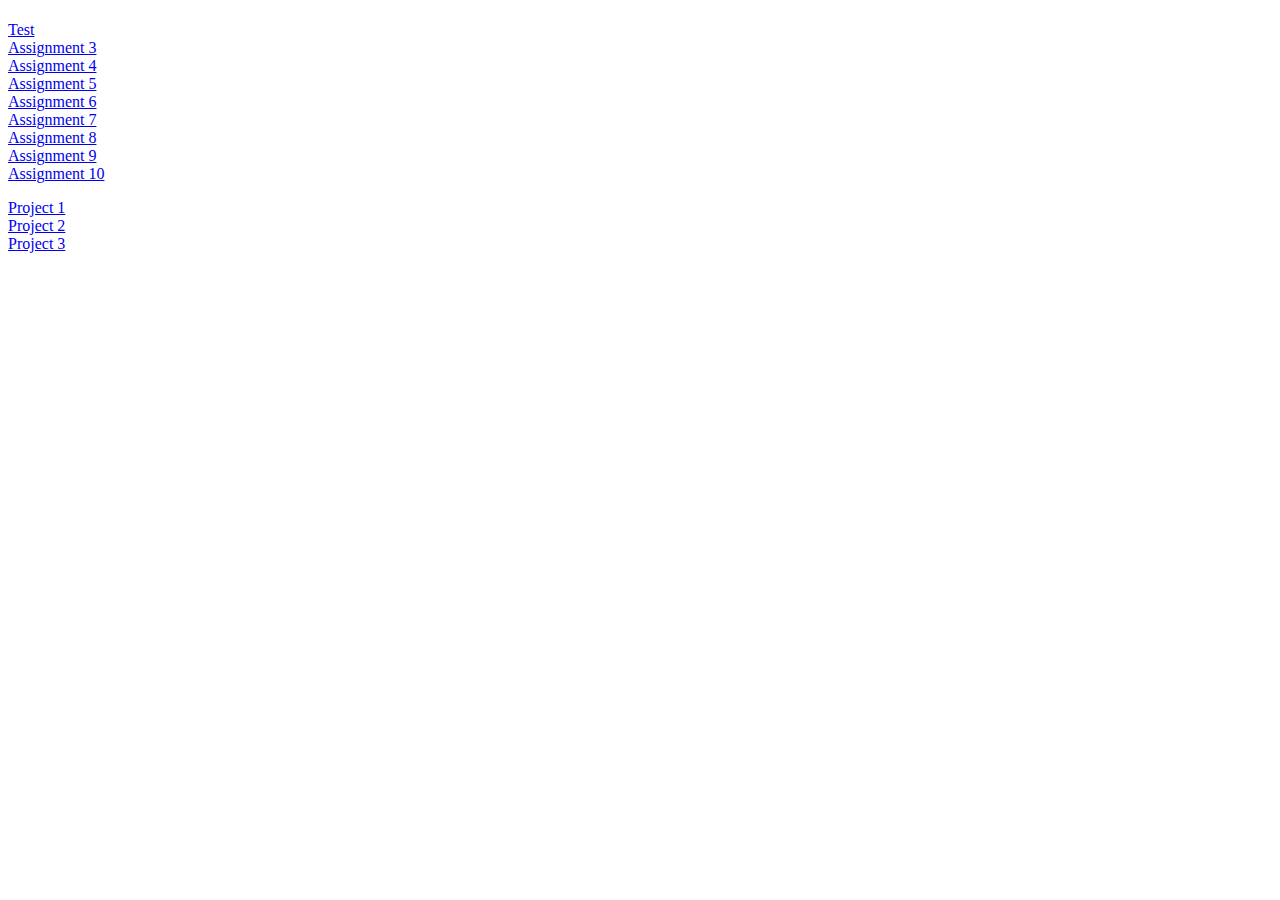
==== index.html @ a20ee977 "Added my index.html file" ====
<!DOCTYPE html>
<html>
  <head>
    <title>My Web-Dev-HW Index</title>
  </head>

  <body>
    <!-- All of your body content goes between these two <body> tags. -->
    <h1></h1>

    <h2></h2>

    <p>
      <a href="./test/about.html">Test</a><br />
      <a href="./assignment-3/index.html">Assignment 3</a><br />
      <a href="./assignment-4/index.html">Assignment 4</a><br />
      <a href="./assignment-5/index.html">Assignment 5</a><br />
      <a href="./assignment-6/index.html">Assignment 6</a><br />
      <a href="./assignment-7/index.html">Assignment 7</a><br />
      <a href="./assignment-8/index.html">Assignment 8</a><br />
      <a href="./assignment-9/index.html">Assignment 9</a><br />
      <a href="./assignment-10/index.html">Assignment 10</a>
    </p>

    <p>
      <a href="./project-1/index.html">Project 1</a><br />
      <a href="./project-2/index.html">Project 2</a><br />
      <a href="./project-3/index.html">Project 3</a>
    </p>

  </body>
</html>
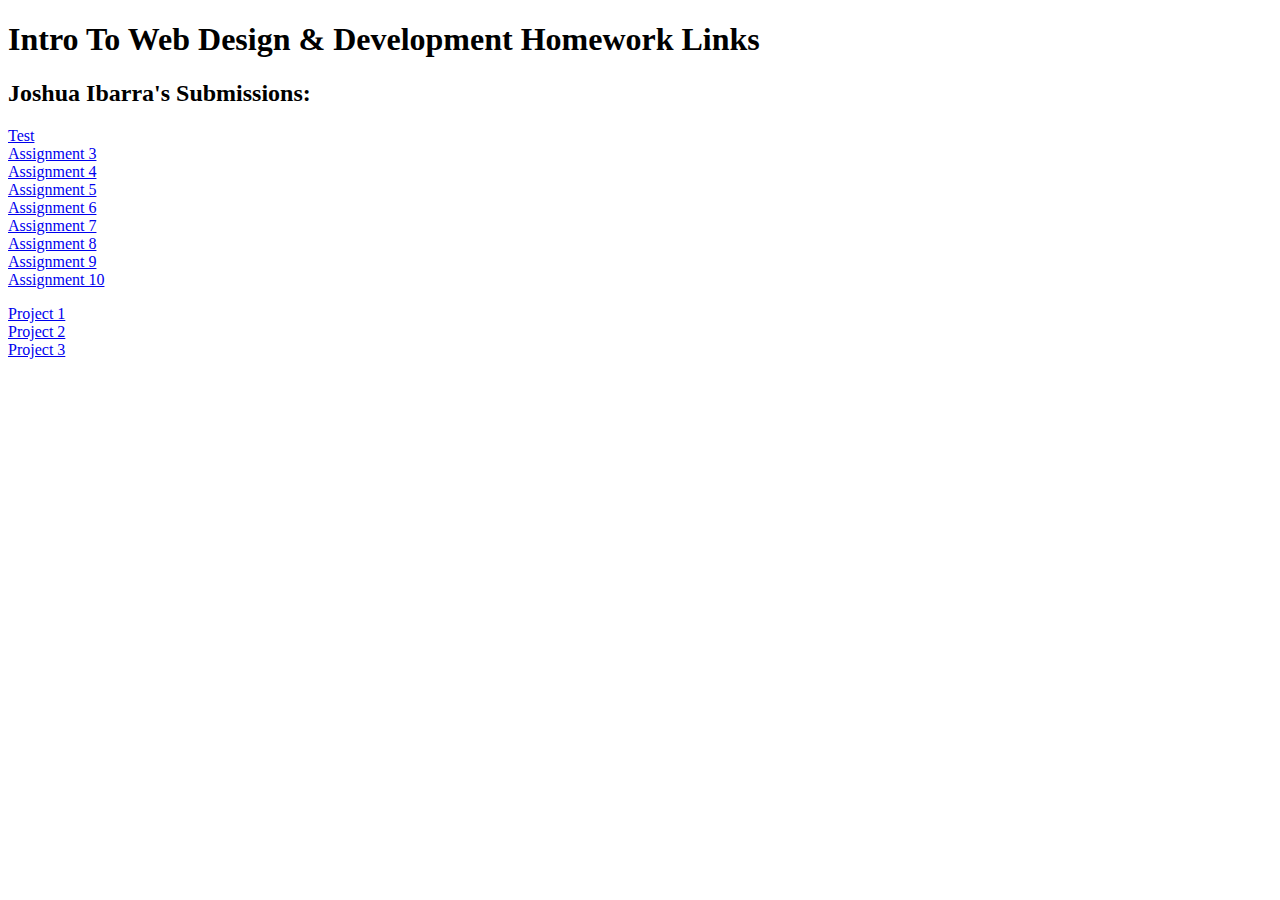
==== commit 2e460a41: "Added Headings to index file" ====
--- a/index.html
+++ b/index.html
@@ -6,9 +6,9 @@
 
   <body>
     <!-- All of your body content goes between these two <body> tags. -->
-    <h1></h1>
+    <h1>Intro To Web Design & Development Homework Links</h1>
 
-    <h2></h2>
+    <h2>Joshua Ibarra's Submissions:</h2>
 
     <p>
       <a href="./test/about.html">Test</a><br />
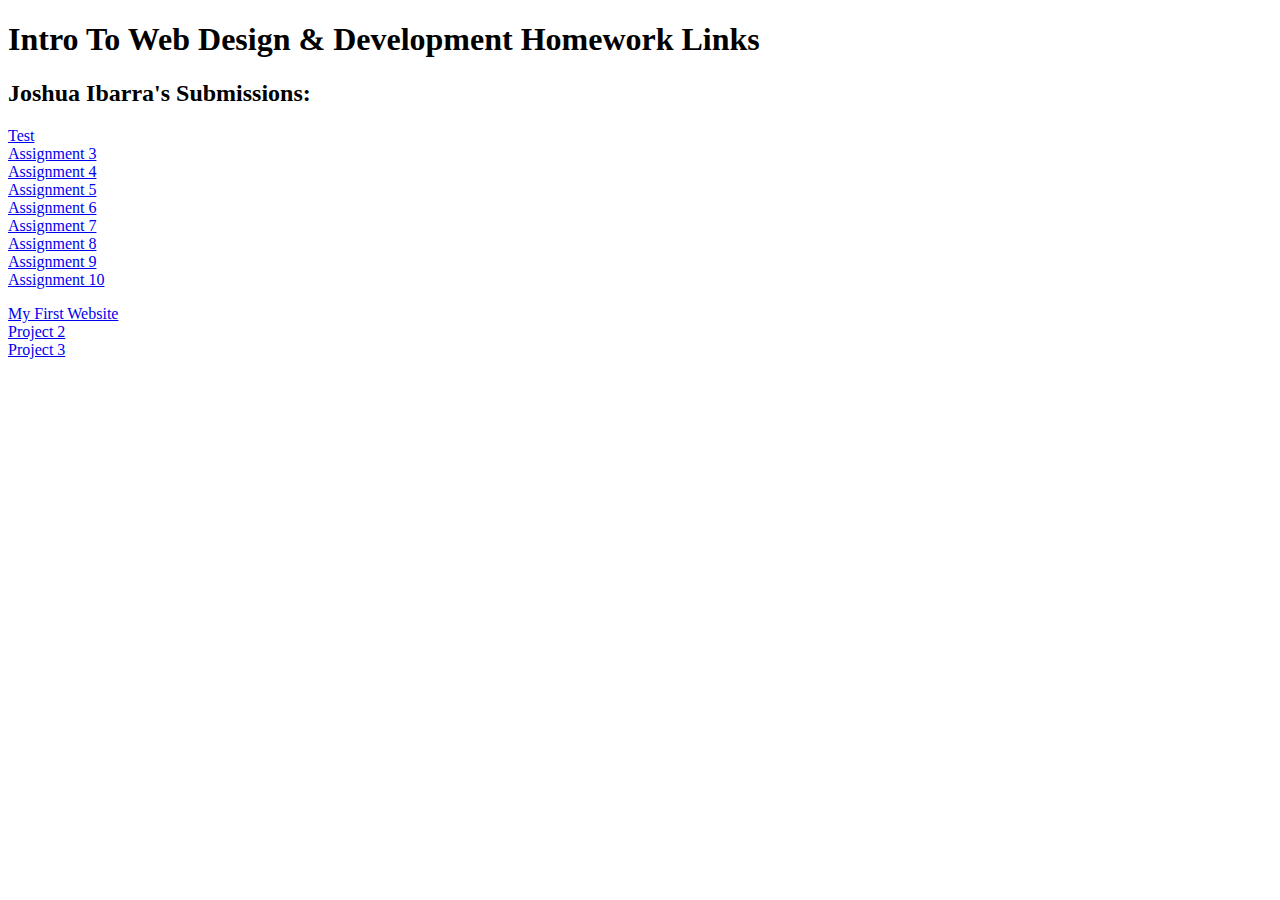
==== commit 53eb1e0b: "Checking Project Link" ====
--- a/index.html
+++ b/index.html
@@ -23,7 +23,7 @@
     </p>
 
     <p>
-      <a href="./project-1/index.html">Project 1</a><br />
+      <a href="./project-1/index.html">My First Website</a><br />
       <a href="./project-2/index.html">Project 2</a><br />
       <a href="./project-3/index.html">Project 3</a>
     </p>
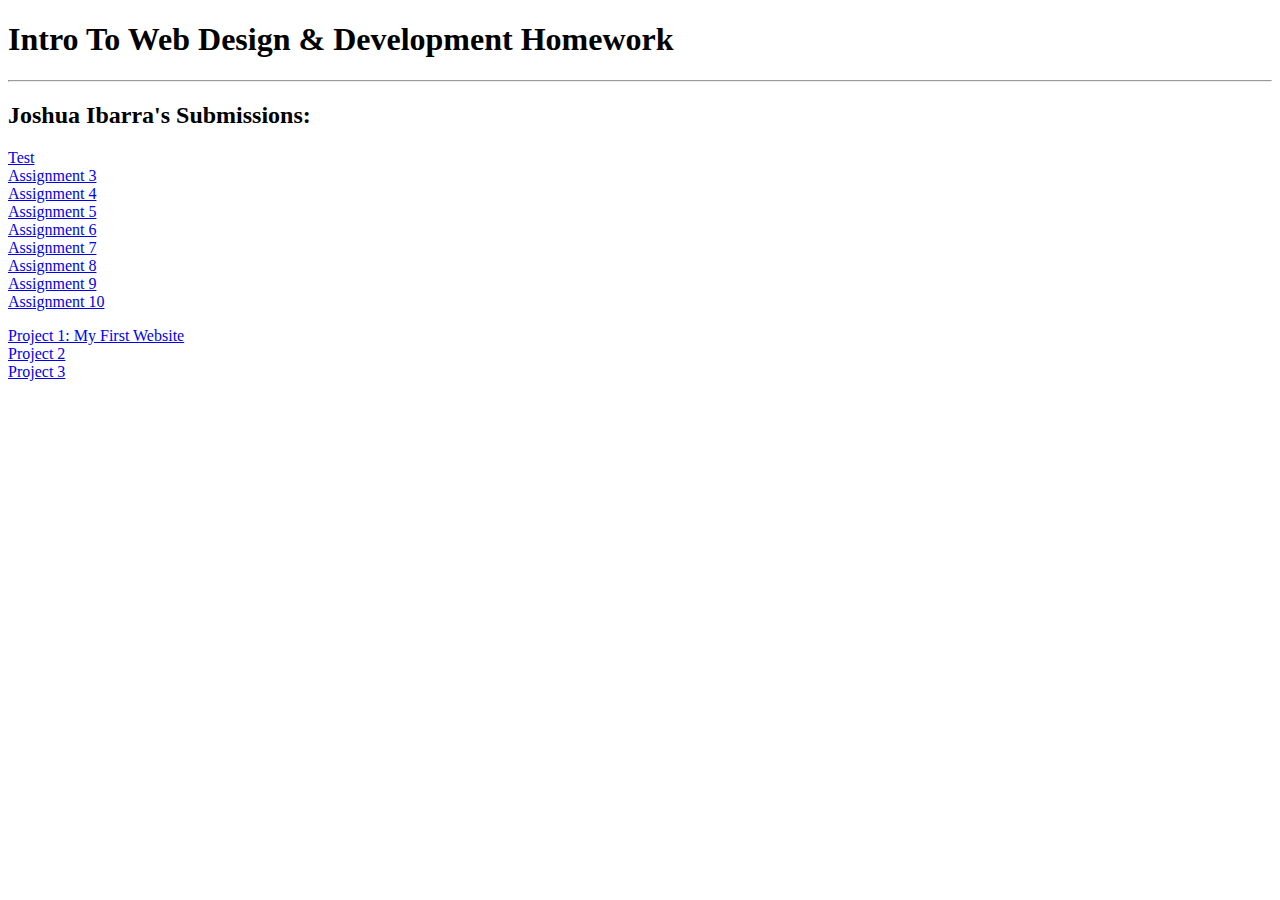
==== commit f220fdc3: "Making Visual Quality Changes" ====
--- a/index.html
+++ b/index.html
@@ -5,9 +5,9 @@
   </head>
 
   <body>
-    <!-- All of your body content goes between these two <body> tags. -->
-    <h1>Intro To Web Design & Development Homework Links</h1>
 
+    <h1>Intro To Web Design & Development Homework</h1>
+<hr />
     <h2>Joshua Ibarra's Submissions:</h2>
 
     <p>
@@ -23,7 +23,7 @@
     </p>
 
     <p>
-      <a href="./project-1/index.html">My First Website</a><br />
+      <a href="./project-1/index.html">Project 1: My First Website</a><br />
       <a href="./project-2/index.html">Project 2</a><br />
       <a href="./project-3/index.html">Project 3</a>
     </p>
